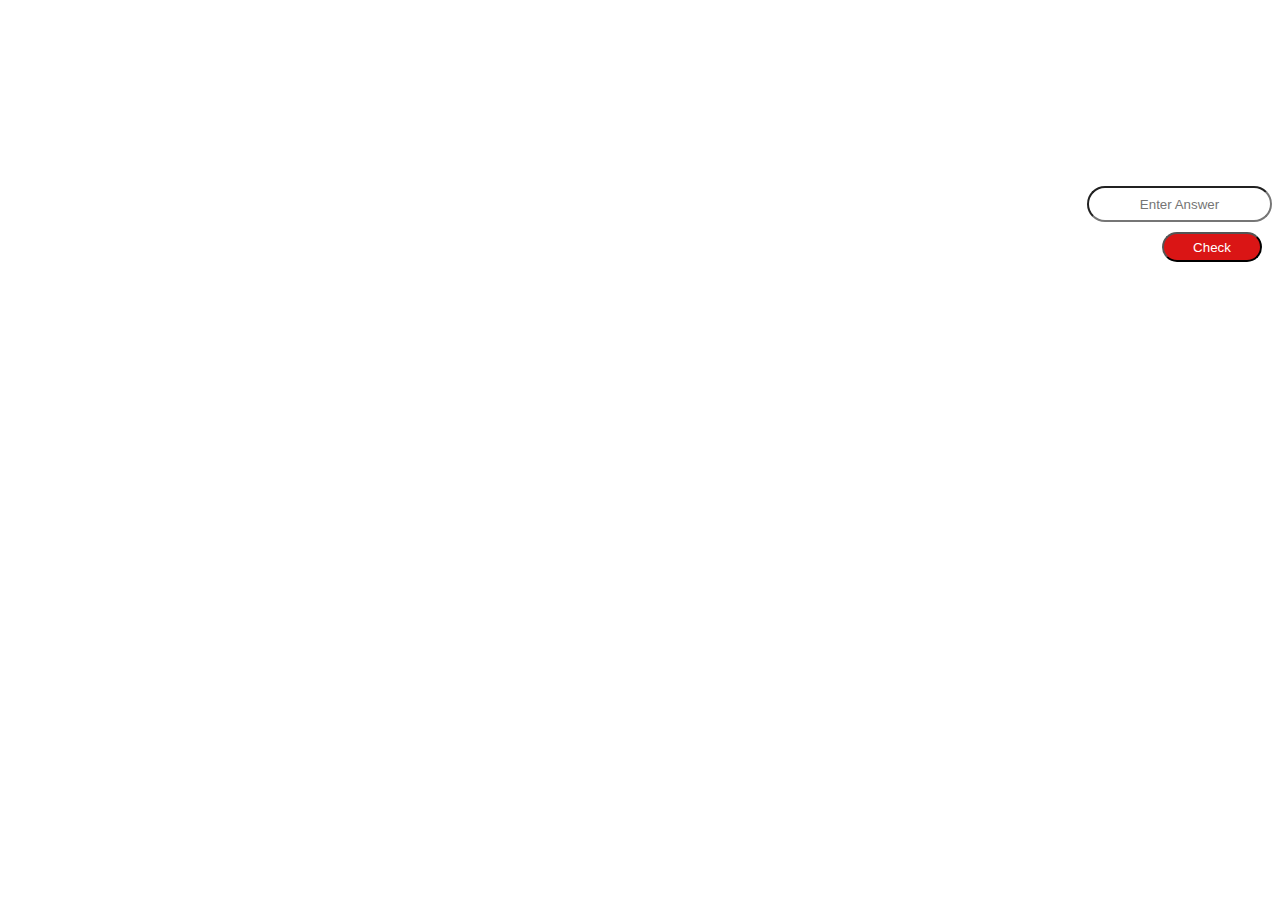
==== index.html @ 49377ce4 "Rename Marvel.html to index.html" ====
<!DOCTYPE html>
<html lang = "en">
<head>
  <style>
  body{
  font-family: "Montserrat";
  background-image: url("https://i.pinimg.com/originals/85/79/6a/85796afec0dea66fcc9f94e1ef91b169.png");
  background-repeat: no-repeat;
  background-size: cover;
  background-size: 1500px 850px;
}
.head{
  margin-top: 40px;
}
h4, h1{
  color: white;
  text-align: center;
  margin: 0px auto;
  padding: 0px;
  display: block;
}
  
p{
  color: white;
}
form{
  text-align: right;
}
input{
  border-radius: 20px;
  height: 30px;
  text-align: center;
}

#check{
  background-color: #DA1515;
  border-radius: 20px;
  height: 30px;
  width: 100px;
  text-align: center;
  margin: auto 10px;
  color: white;
}
.response{
  text-align: center;
  color: white;
  display: none;
}
.next{
  color: black;
  text-align: center;
  padding: 5px;
  background: white;
  border-radius: 20px;
  height: 30px;
  margin: 10px 0px;
  text-decoration: none;
  display: none;
}
i{
  padding: 0px 10px;
}
  </style>
  <title> Question 1</title>
  <meta charset="utf-8">
  <meta name = "viewport" content = "width=device-width, initial-scale = 1.0, shrink-to-fit=no">
  
  <link href="https://fonts.googleapis.com/css?family=Montserrat" rel="stylesheet">
  <link rel="stylesheet" href="https://cdnjs.cloudflare.com/ajax/libs/font-awesome/4.7.0/css/font-awesome.min.css">
  <script src="answers.js"></script>
</head>
<body>
  <p class="head">
  <h4><i>Ad Infinitum Presents</i></h4>
  <h1>Scavenger Hunt</h1>
  <p style="text-align:center;font-size:20px;color:white;"> Question 1) “Man destroys his own home because he didn’t want to share it with his sister after she broke his favourite toy.” Guess the film.

  </p>
  <form>
    <input type="text" placeholder="Enter Answer" id="answer" autocomplete="off">
  </form>
  <div style="text-align:right;margin: 10px 0px;">
    <button id="check" onclick="check_ans1()"> Check</button>
  </div>
  <div class="response" id="wrong" style="text-align:center;color:#FDCFCF;"><b> Wrong. Try Again.</b> </div>
  <div class="response" id="right" style="color:white;"> Well Done! Click the button to find the next clue</div>
  <div style="text-align:center;margin-top:20px;" id="Next">
    <a class="next" href="DC.html"> Next Clue<i class="fa fa-arrow-right" aria-hidden="true"></i></a>
  </div>
</body>
</html>
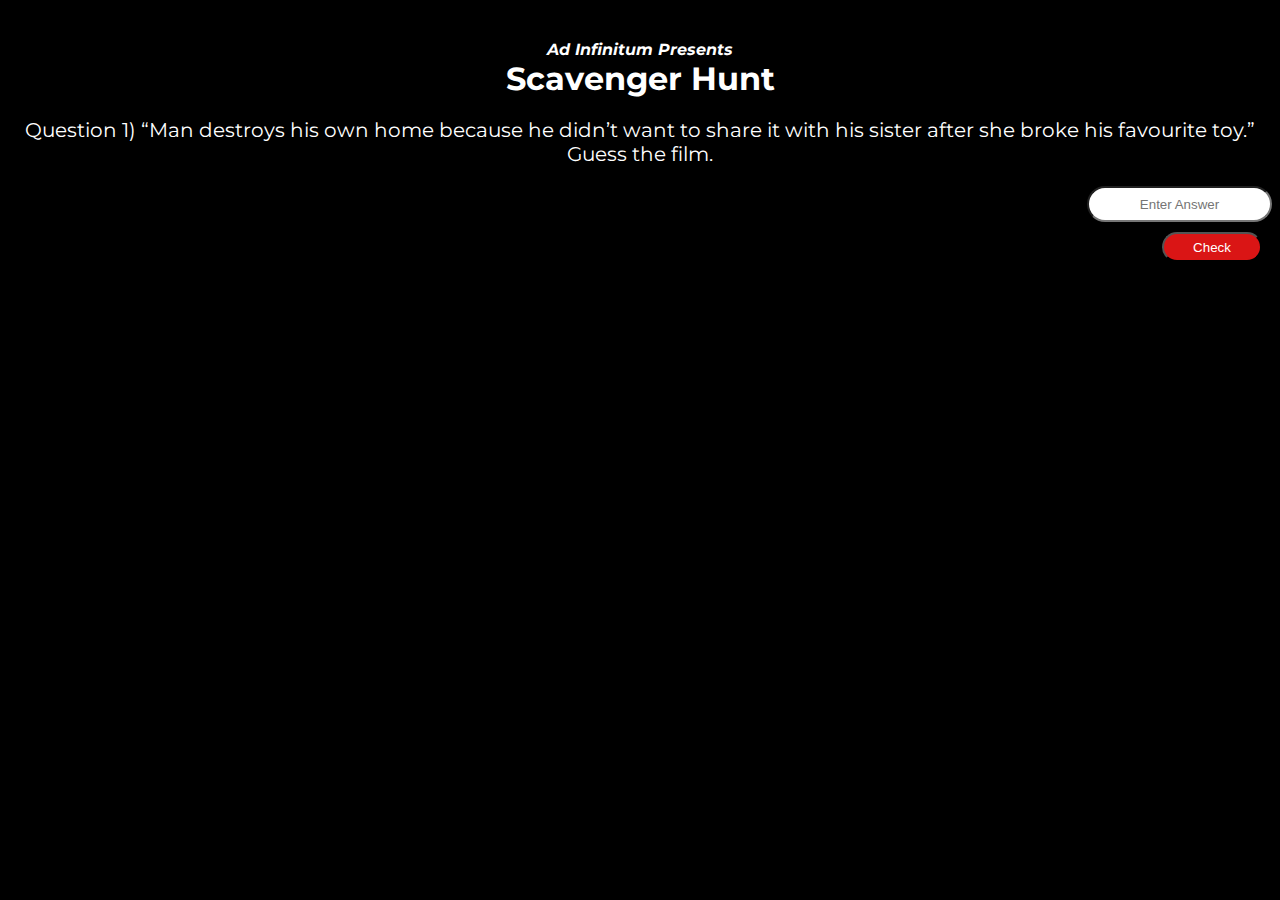
==== commit 0426fe84: "Update index.html" ====
--- a/index.html
+++ b/index.html
@@ -7,7 +7,8 @@
   background-image: url("https://i.pinimg.com/originals/85/79/6a/85796afec0dea66fcc9f94e1ef91b169.png");
   background-repeat: no-repeat;
   background-size: cover;
-  background-size: 1500px 850px;
+  background-color:black;
+  
 }
 .head{
   margin-top: 40px;
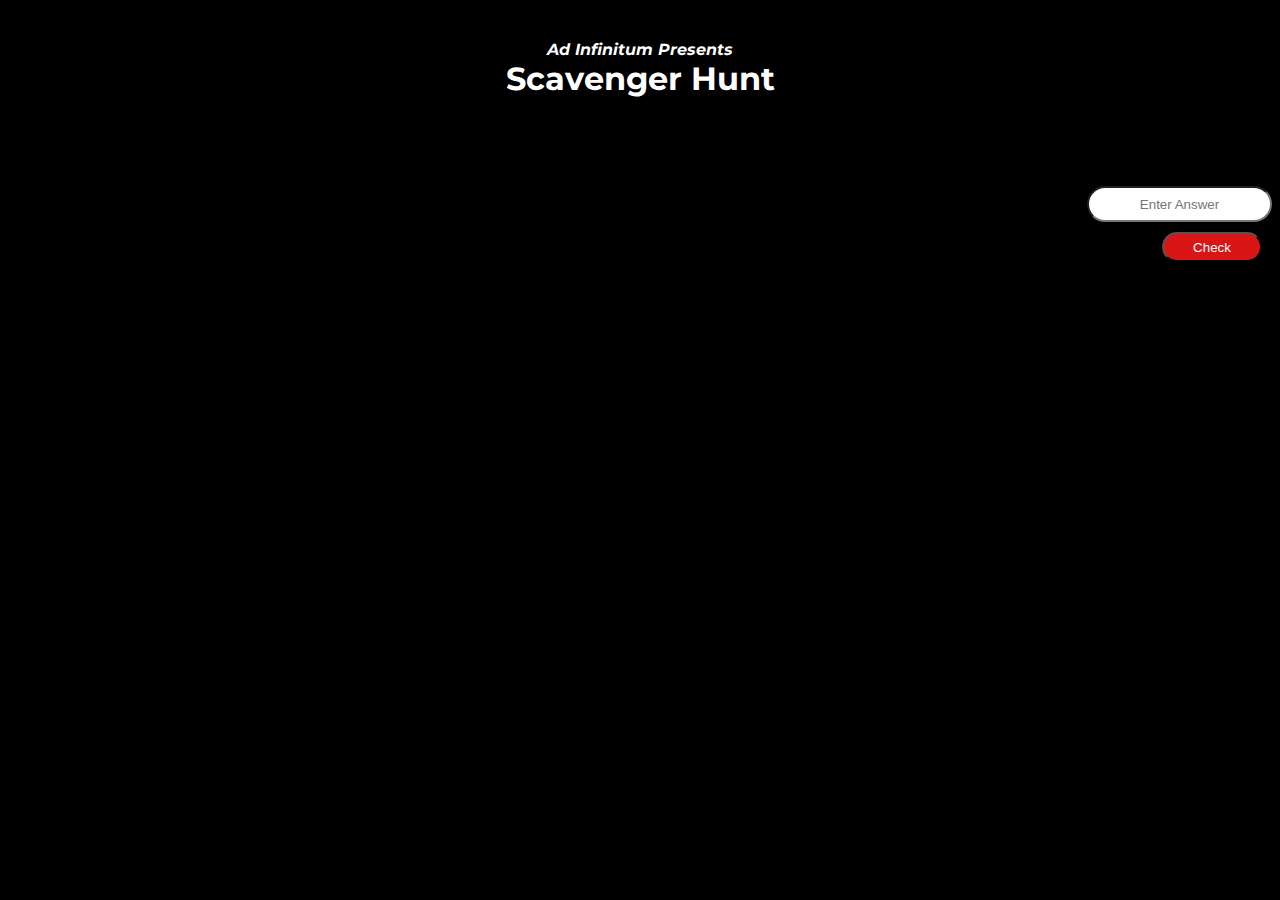
==== commit 9afe7b24: "Update index.html" ====
--- a/index.html
+++ b/index.html
@@ -74,7 +74,7 @@
   <p class="head">
   <h4><i>Ad Infinitum Presents</i></h4>
   <h1>Scavenger Hunt</h1>
-  <p style="text-align:center;font-size:20px;color:white;"> Question 1) “Man destroys his own home because he didn’t want to share it with his sister after she broke his favourite toy.” Guess the film.
+  <p style="text-align:center;font-size:20px;color:black;"> Question 1) “Man destroys his own home because he didn’t want to share it with his sister after she broke his favourite toy.” Guess the film.
 
   </p>
   <form>
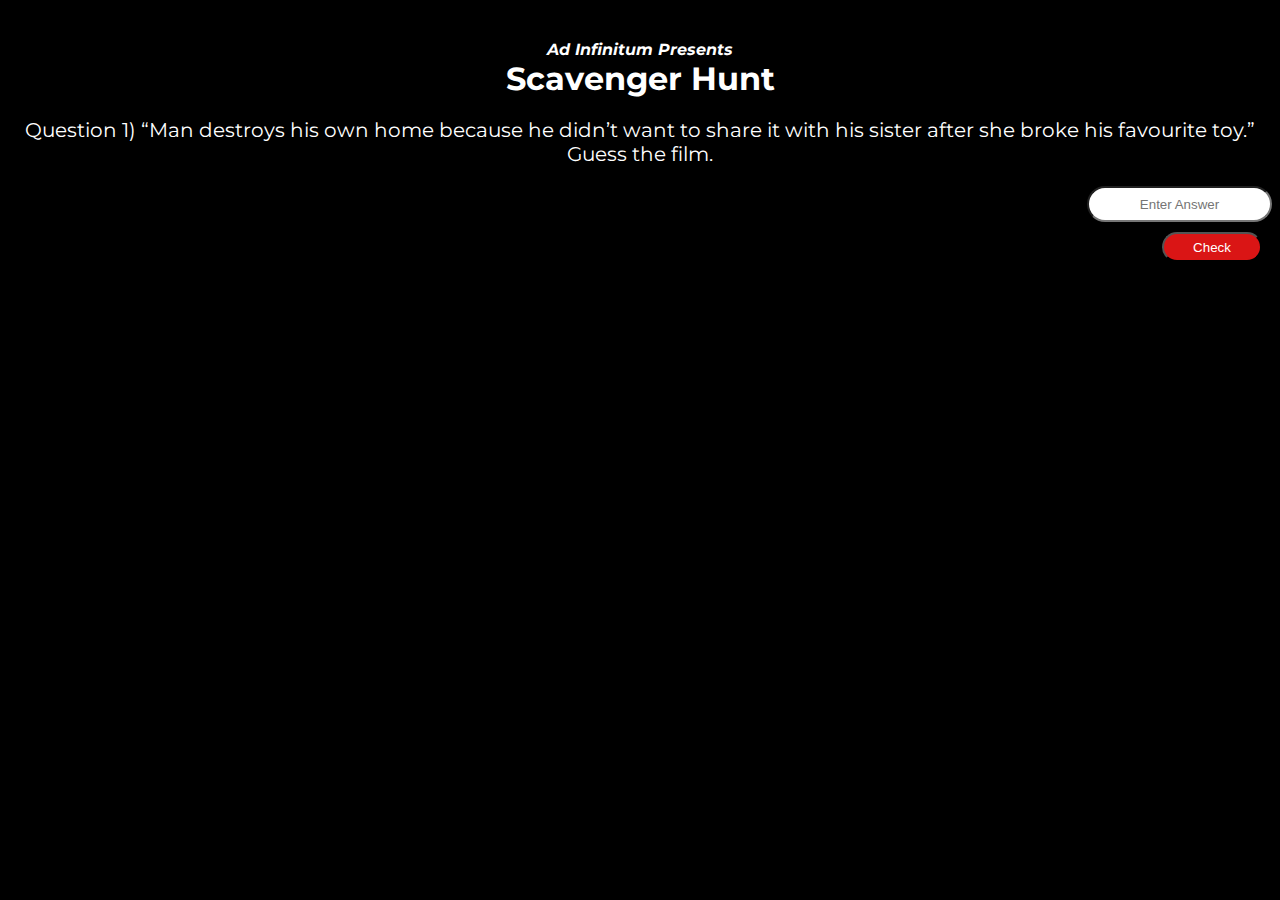
==== commit a79f82f3: "Update index.html" ====
--- a/index.html
+++ b/index.html
@@ -74,8 +74,8 @@
   <p class="head">
   <h4><i>Ad Infinitum Presents</i></h4>
   <h1>Scavenger Hunt</h1>
-  <p style="text-align:center;font-size:20px;color:black;"> Question 1) “Man destroys his own home because he didn’t want to share it with his sister after she broke his favourite toy.” Guess the film.
-
+  <div style="background-color:black;"><p style="text-align:center;font-size:20px;color:white;"> Question 1) “Man destroys his own home because he didn’t want to share it with his sister after she broke his favourite toy.” Guess the film.
+  </div>
   </p>
   <form>
     <input type="text" placeholder="Enter Answer" id="answer" autocomplete="off">
